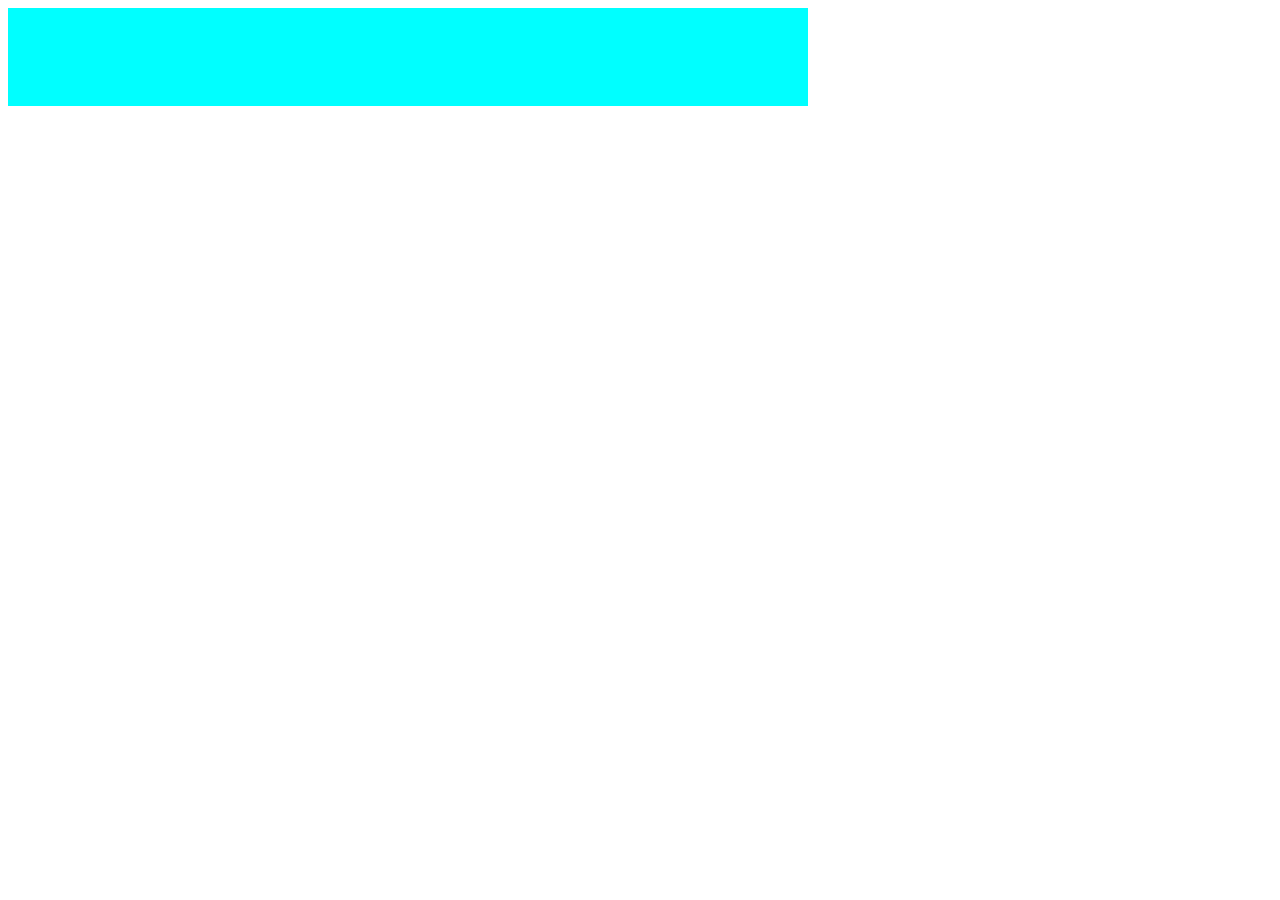
==== index.html @ 7a9cd743 "new project" ====
<!DOCTYPE html>
<html lang="en">
  <head>
    <meta charset="UTF-8" />
    <meta name="viewport" content="width=device-width, initial-scale=1.0" />
    <title>Document</title>
    <link rel="stylesheet" href="./style.css" />
  </head>
  <body>
    <div class="container">
      <div class="child1">
        <div class="q1"></div>
        <div class="q2"></div>
      </div>
      <div class="child2">
        <div class="h1">
          <div class="x1"></div>
          <div class="e2"></div>
        </div>
        <div class="h2">
          <div class="z1">
            <div class="w1">
              <div class="t1"></div>
              <div class="t2"></div>
            </div>
            <div class="w2">
              <div class="o1"></div>
              <div class="o2"></div>
            </div>
          </div>
          <div class="z2"></div>
        </div>
      </div>
    </div>
  </body>
</html>
---- style.css ----
.container {
  display: flex;
  width: 800px;
  height: 400px;
  flex-direction: column;
  gap: 10px;
}
.child1 {
  width: 800px;
  height: 100px;
  background-color: aqua;
}
.child2 {
  width: 800px;
  height: 300px;
  display: flex;
  gap: 10px;
}
.A {
  width: 300px;
  height: 300px;
  background-color: green;
}
.B {
  gap: 10px;
  width: 500px;
  height: 300px;
  display: flex;
  flex-direction: column;
  background-color: black;
}
.a {
  margin: 10px;
  width: 480px;
  height: 130px;
  background-color: blue;
}
.b {
  gap: 10px;
  margin: 10px;
  width: 480px;
  height: 130px;
  display: flex;
}
.a1 {
  width: 250px;
  height: 130px;
  background-color: pink;
}
.b1 {
  width: 250px;
  height: 130px;
  background-color: orange;
}
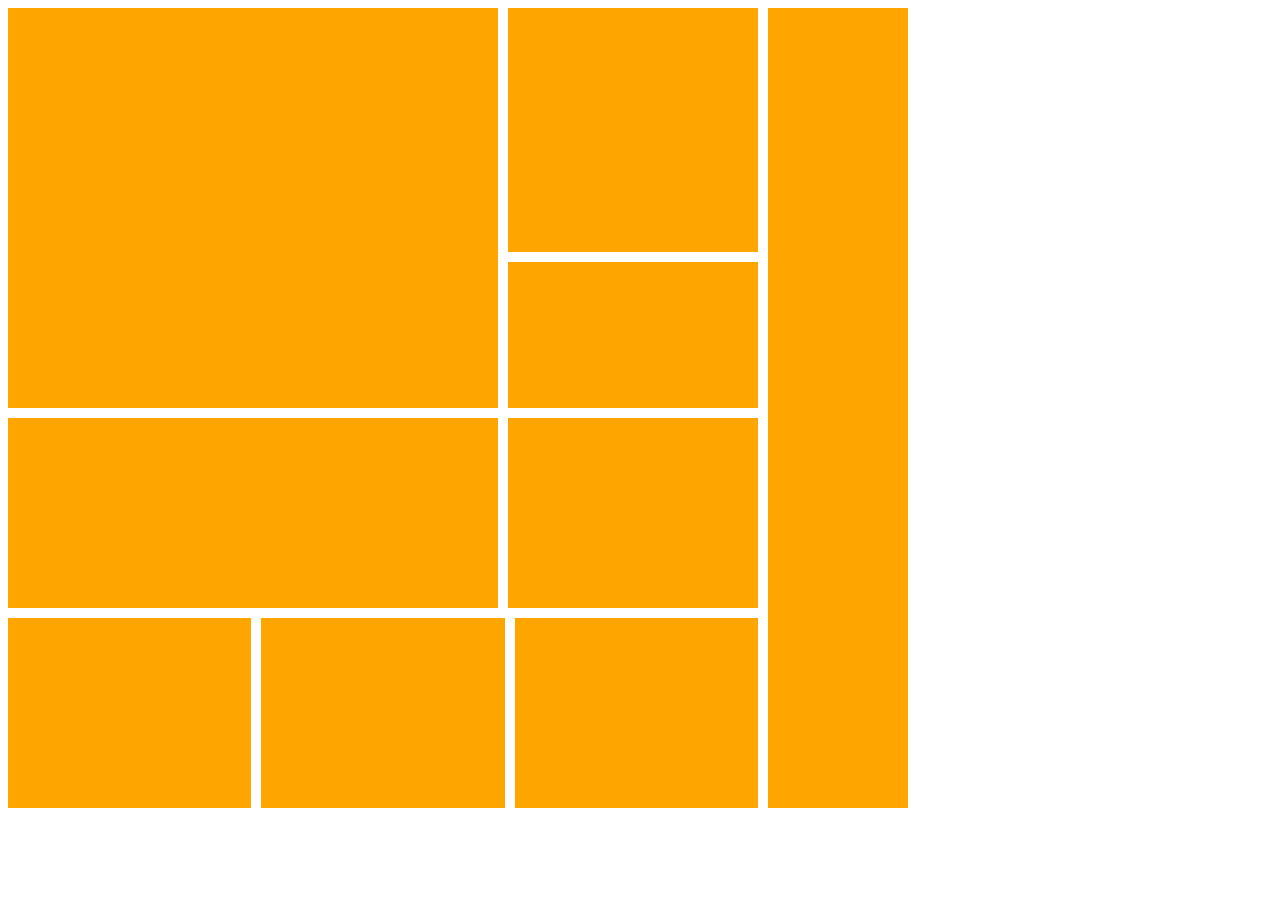
==== commit d2312d3f: "first commit" ====
--- a/index.html
+++ b/index.html
@@ -4,33 +4,31 @@
     <meta charset="UTF-8" />
     <meta name="viewport" content="width=device-width, initial-scale=1.0" />
     <title>Document</title>
-    <link rel="stylesheet" href="./style.css" />
+    <link rel="stylesheet" href="./2.css" />
   </head>
   <body>
-    <div class="container">
+    <div class="box">
       <div class="child1">
-        <div class="q1"></div>
-        <div class="q2"></div>
-      </div>
-      <div class="child2">
-        <div class="h1">
-          <div class="x1"></div>
-          <div class="e2"></div>
+        <div class="huu1">
+          <div class="z1"></div>
+          <div class="z2">
+            <div class="q1"></div>
+            <div class="q2"></div>
+          </div>
         </div>
-        <div class="h2">
-          <div class="z1">
-            <div class="w1">
-              <div class="t1"></div>
-              <div class="t2"></div>
-            </div>
-            <div class="w2">
-              <div class="o1"></div>
-              <div class="o2"></div>
-            </div>
+        <div class="huu2">
+          <div class="main1">
+            <div class="d1"></div>
+            <div class="d2"></div>
           </div>
-          <div class="z2"></div>
+          <div class="main2">
+            <div class="g1"></div>
+            <div class="g1"></div>
+            <div class="g1"></div>
+          </div>
         </div>
       </div>
+      <div class="child2"></div>
     </div>
   </body>
 </html>
--- a/2.css
+++ b/2.css
@@ -0,0 +1,80 @@
+.box {
+  display: flex;
+  width: 900px;
+  height: 800px;
+  gap: 10px;
+}
+.child1 {
+  display: flex;
+  width: 750x;
+  height: 800px;
+  flex-direction: column;
+  gap: 10px;
+}
+.child2 {
+  width: 150px;
+  height: 800px;
+  background-color: orange;
+}
+.huu1 {
+  width: 750px;
+  height: 400px;
+  display: flex;
+  gap: 10px;
+}
+.huu2 {
+  width: 750px;
+  height: 400px;
+  flex-direction: column;
+  gap: 10px;
+  display: flex;
+}
+.z1 {
+  width: 500px;
+  height: 400px;
+  background-color: orange;
+}
+.z2 {
+  width: 250px;
+  height: 400px;
+  display: flex;
+  gap: 10px;
+  flex-direction: column;
+}
+.q1 {
+  width: 250px;
+  height: 250px;
+  background-color: orange;
+}
+.q2 {
+  width: 250px;
+  height: 150px;
+  background-color: orange;
+}
+.main1 {
+  width: 750px;
+  height: 190px;
+  display: flex;
+  gap: 10px;
+}
+.main2 {
+  display: flex;
+  gap: 10px;
+  width: 750px;
+  height: 190px;
+}
+.d1 {
+  width: 490px;
+  height: 190px;
+  background-color: orange;
+}
+.d2 {
+  width: 250px;
+  height: 190px;
+  background-color: orange;
+}
+.g1 {
+  width: 250px;
+  height: 190px;
+  background-color: orange;
+}
